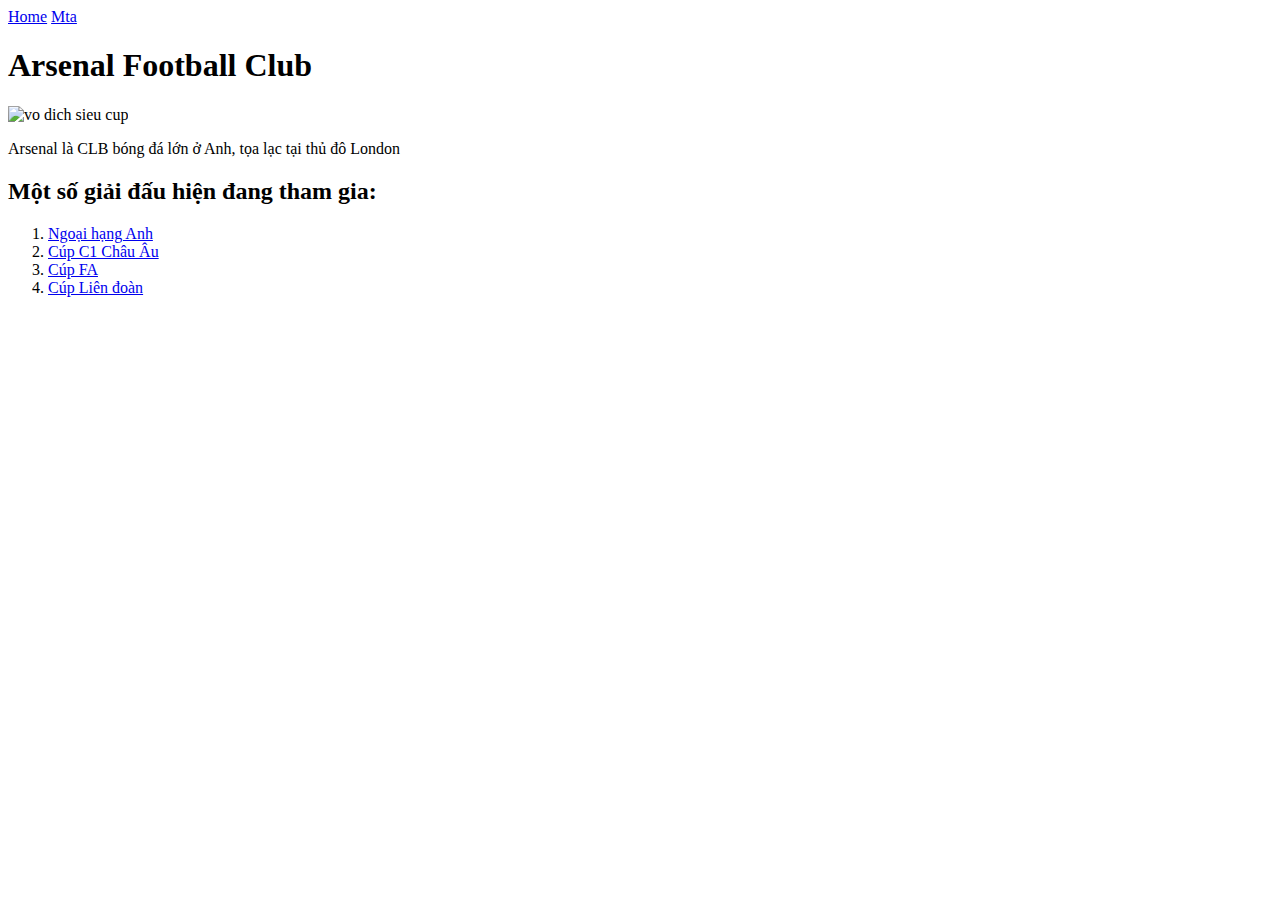
==== ars1.html @ 5ad70091 "first commit" ====
<!DOCTYPE html>
<html lang="vi">
  <head>
    <meta charset="UTF-8" />
    <meta name="viewport" content="width=device-width, initial-scale=1.0" />
    <title>Đội bóng của tôi</title>
  </head>
  <body>
    <a href="./index.html">Home</a>
    <a href="./d41.html">Mta</a>
    <h1>Arsenal Football Club</h1>
    <img
      src="https://cdn.tuoitre.vn/thumb_w/480/471584752817336320/2023/8/7/2023-08-06t174826z238963069up1ej861dgpr0rtrmadp3soccer-england-mci-ars-report-1691344347342288798772.jpg"
      alt="vo dich sieu cup"
      width="500"
    />
    <p>Arsenal là CLB bóng đá lớn ở Anh, tọa lạc tại thủ đô London</p>
    <h2>Một số giải đấu hiện đang tham gia:</h2>
    <ol type="1">
      <li><a href="./EPL1.HTML">Ngoại hạng Anh</a></li>
      <li><a href="./c11.html">Cúp C1 Châu Âu</a></li>
      <li><a href="./fa1.html">Cúp FA</a></li>
      <li><a href="/EFL1.html">Cúp Liên đoàn</a></li>
    </ol>
  </body>
</html>
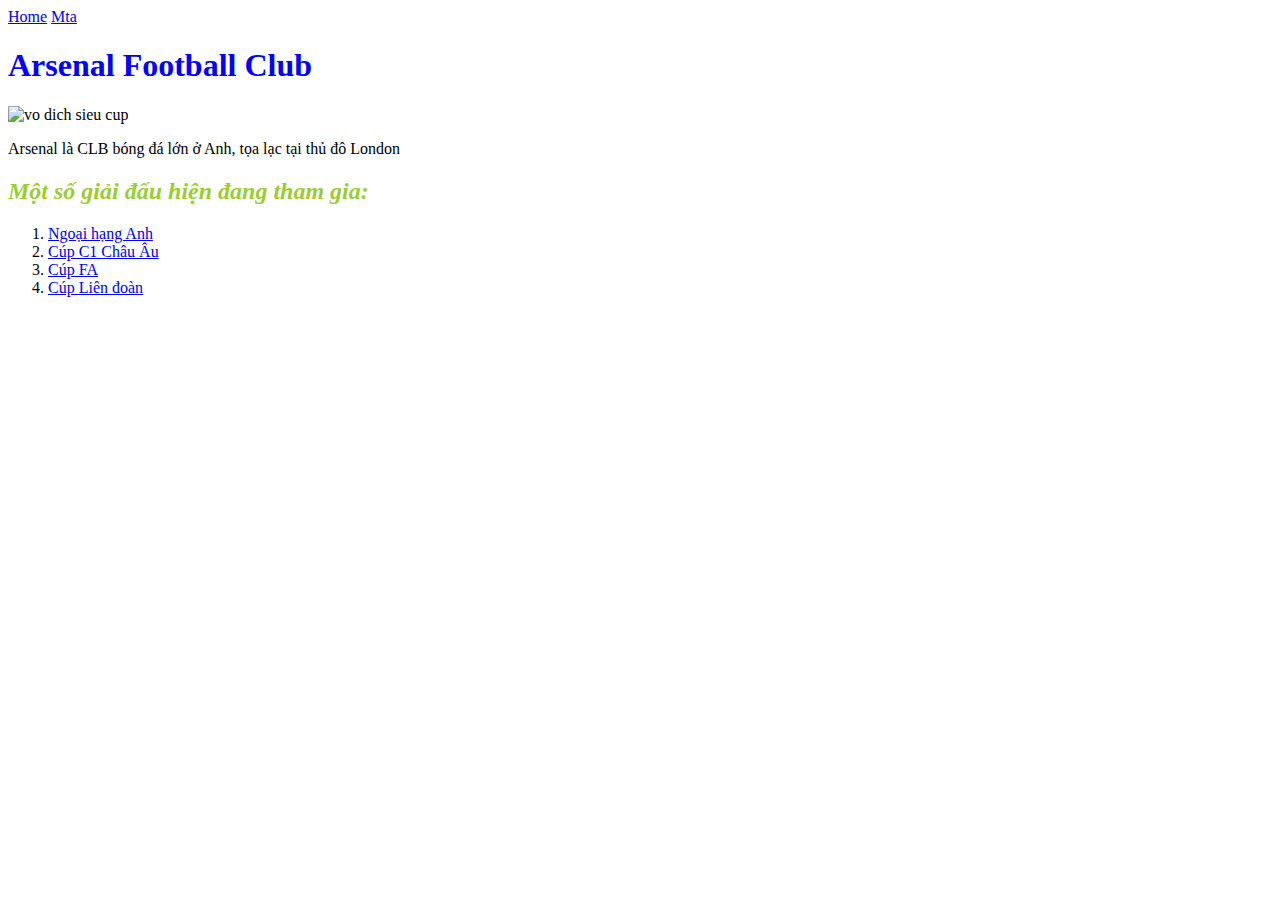
==== commit 00e50a92: "1. Sửa lần 1: Css inline, internal  và external" ====
--- a/ars1.html
+++ b/ars1.html
@@ -3,6 +3,7 @@
   <head>
     <meta charset="UTF-8" />
     <meta name="viewport" content="width=device-width, initial-scale=1.0" />
+    <link rel="stylesheet" href="style.css" />
     <title>Đội bóng của tôi</title>
   </head>
   <body>
--- a/style.css
+++ b/style.css
@@ -0,0 +1,13 @@
+h1 {
+  color: blue;
+  font-style: normal;
+}
+h2 {
+  color: yellowgreen;
+  font-style: italic;
+}
+p {
+  color: black;
+  font-weight: 500;
+  font-style: normal;
+}
